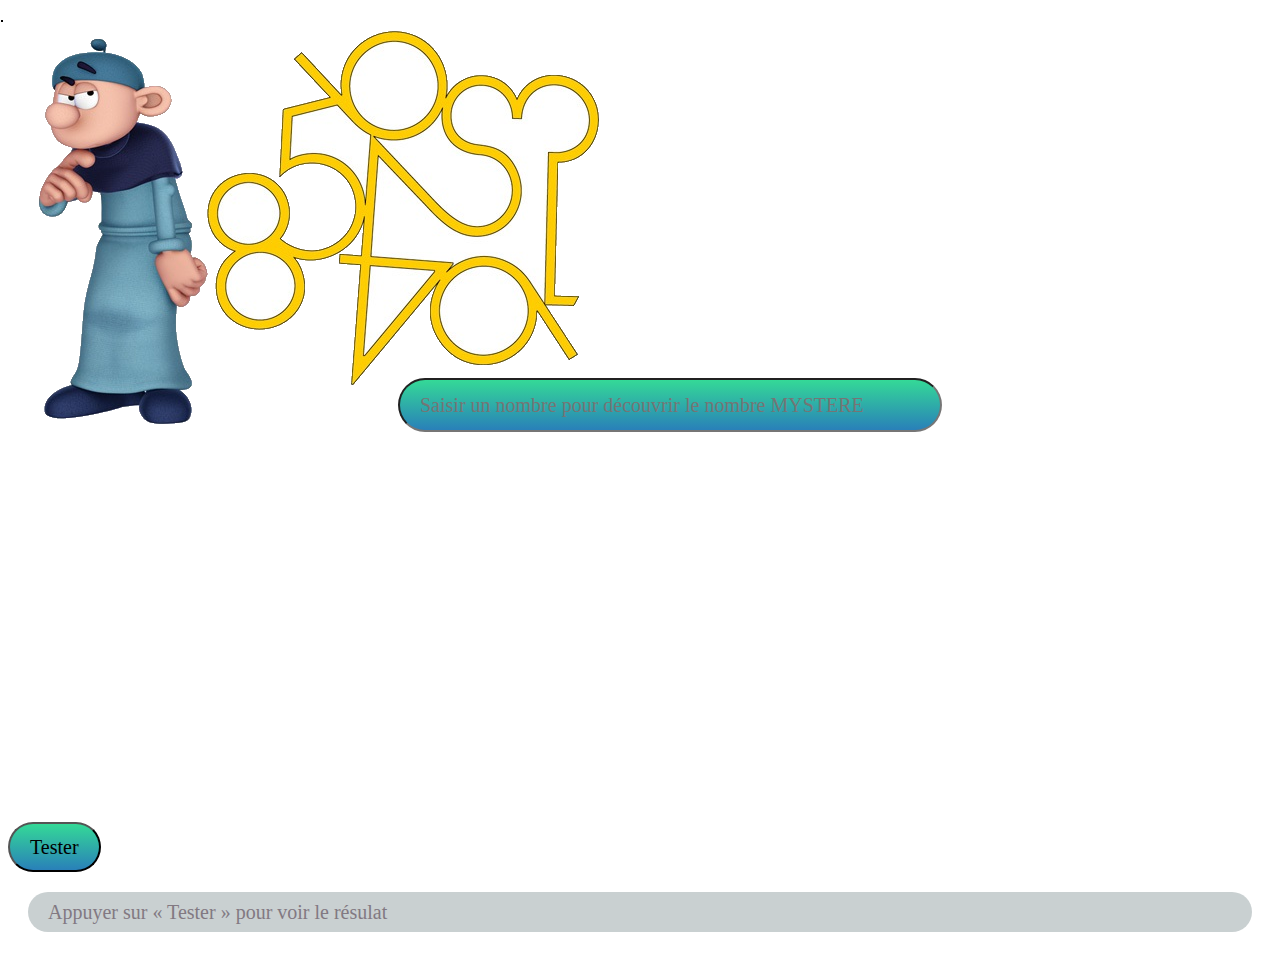
==== exo1/index.html @ f0e673ef "l2nd" ====
<!DOCTYPE html>
<html>
  <head>
  <meta charset="utf-8">
  <title>Exercice du plus ou moins en js by chris36180</title>
  <link rel="stylesheet" href="css/style.css">
</head>
<body>

    <input type="text" id="proposition" placeholder="Saisir un nombre pour découvrir le nombre MYSTERE " />
    <button id="bouton">Tester</button>
    <div id="resultat">Appuyer sur « Tester » pour voir le résulat</div>

<script src="js/script.js"></script>
</body> 
</html>
---- exo1/css/style.css ----
html{
    background-image:url(../img/nombre.png);
    margin-top:-20px ;
	background-repeat:no-repeat;
}



#proposition {
    width: 500px;
    margin: 390px;
    height: 30px;
    padding-left: 5px;
}
#bouton {
   background: #34d997;
  background-image: -webkit-linear-gradient(top, #34d997, #2980b9);
  background-image: -moz-linear-gradient(top, #34d997, #2980b9);
  background-image: -ms-linear-gradient(top, #34d997, #2980b9);
  background-image: -o-linear-gradient(top, #34d997, #2980b9);
  background-image: linear-gradient(to bottom, #34d997, #2980b9);
  -webkit-border-radius: 28;
  -moz-border-radius: 28;
  border-radius: 28px;
  font-family: Georgia;
  font-size: 20px;
  padding: 10px 20px 10px 20px;
  text-decoration: none;
    height: 50px;
}
#bouton:hover {
   background: #34d997;
  background-image: -webkit-linear-gradient(top, #34d997, #2980b9);
  background-image: -moz-linear-gradient(top, #34d997, #2980b9);
  background-image: -ms-linear-gradient(top, #34d997, #2980b9);
  background-image: -o-linear-gradient(top, #34d997, #2980b9);
  background-image: linear-gradient(to bottom, #34d997, #2980b9);
  text-decoration: none;
}
#resultat {

    margin: 20px;
    line-height: 20px;
    padding-left: 5px;
    background: #c9d0d1;
  background-image: -webkit-linear-gradient(top, #c9d0d1, #c9d0d1);
  background-image: -moz-linear-gradient(top, #c9d0d1, #c9d0d1);
  background-image: -ms-linear-gradient(top, #c9d0d1, #c9d0d1);
  background-image: -o-linear-gradient(top, #c9d0d1, #c9d0d1);
  background-image: linear-gradient(to bottom, #c9d0d1, #c9d0d1);
  -webkit-border-radius: 28;
  -moz-border-radius: 28;
  border-radius: 28px;
  font-family: Georgia;
  color: #827982;
  font-size: 20px;
  padding: 10px 20px 10px 20px;
  text-decoration: none;
}
#proposition {
  background: #34d997;
  background-image: -webkit-linear-gradient(top, #34d997, #2980b9);
  background-image: -moz-linear-gradient(top, #34d997, #2980b9);
  background-image: -ms-linear-gradient(top, #34d997, #2980b9);
  background-image: -o-linear-gradient(top, #34d997, #2980b9);
  background-image: linear-gradient(to bottom, #34d997, #2980b9);
  -webkit-border-radius: 28;
  -moz-border-radius: 28;
  border-radius: 28px;
  font-family: Georgia;
  font-size: 20px;
  padding: 10px 20px 10px 20px;
  text-decoration: none;
}

#proposition:hover {
  background: #3cb0fd;
  background-image: -webkit-linear-gradient(top, #3cb0fd, #3498db);
  background-image: -moz-linear-gradient(top, #3cb0fd, #3498db);
  background-image: -ms-linear-gradient(top, #3cb0fd, #3498db);
  background-image: -o-linear-gradient(top, #3cb0fd, #3498db);
  background-image: linear-gradient(to bottom, #3cb0fd, #3498db);
  text-decoration: none;
}
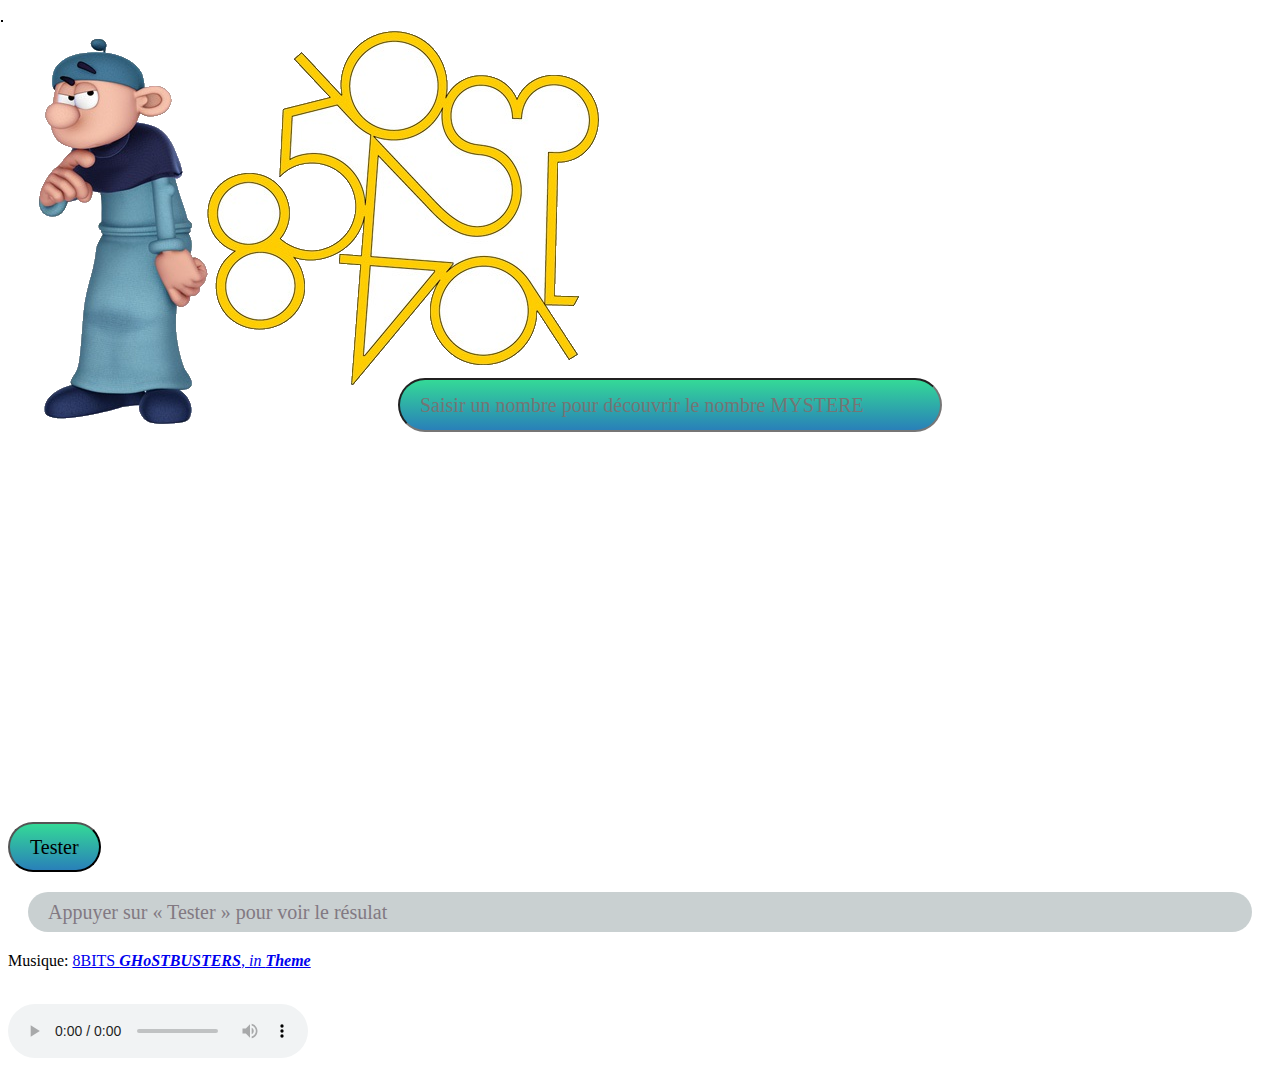
==== commit 371333c8: "5" ====
--- a/exo1/index.html
+++ b/exo1/index.html
@@ -10,6 +10,10 @@
     <input type="text" id="proposition" placeholder="Saisir un nombre pour découvrir le nombre MYSTERE " />
     <button id="bouton">Tester</button>
     <div id="resultat">Appuyer sur « Tester » pour voir le résulat</div>
+    	<p id="credits2">Musique: <a href="https://www.youtube.com/watch?v=PChnIc6Twik">8BITS <em><strong>GHoSTBUSTERS</strong>, in <strong>Theme </strong></em></a></p>
+				<br/>
+				<audio id="musica" src="Ghost.mp3" autoplay controls loop>Votre navigateur ne supporte par la balise audio de HTML5.</audio>
+				
 
 <script src="js/script.js"></script>
 </body> 
--- a/exo1/css/style.css
+++ b/exo1/css/style.css
@@ -11,6 +11,7 @@
     margin: 390px;
     height: 30px;
     padding-left: 5px;
+
 }
 #bouton {
    background: #34d997;
